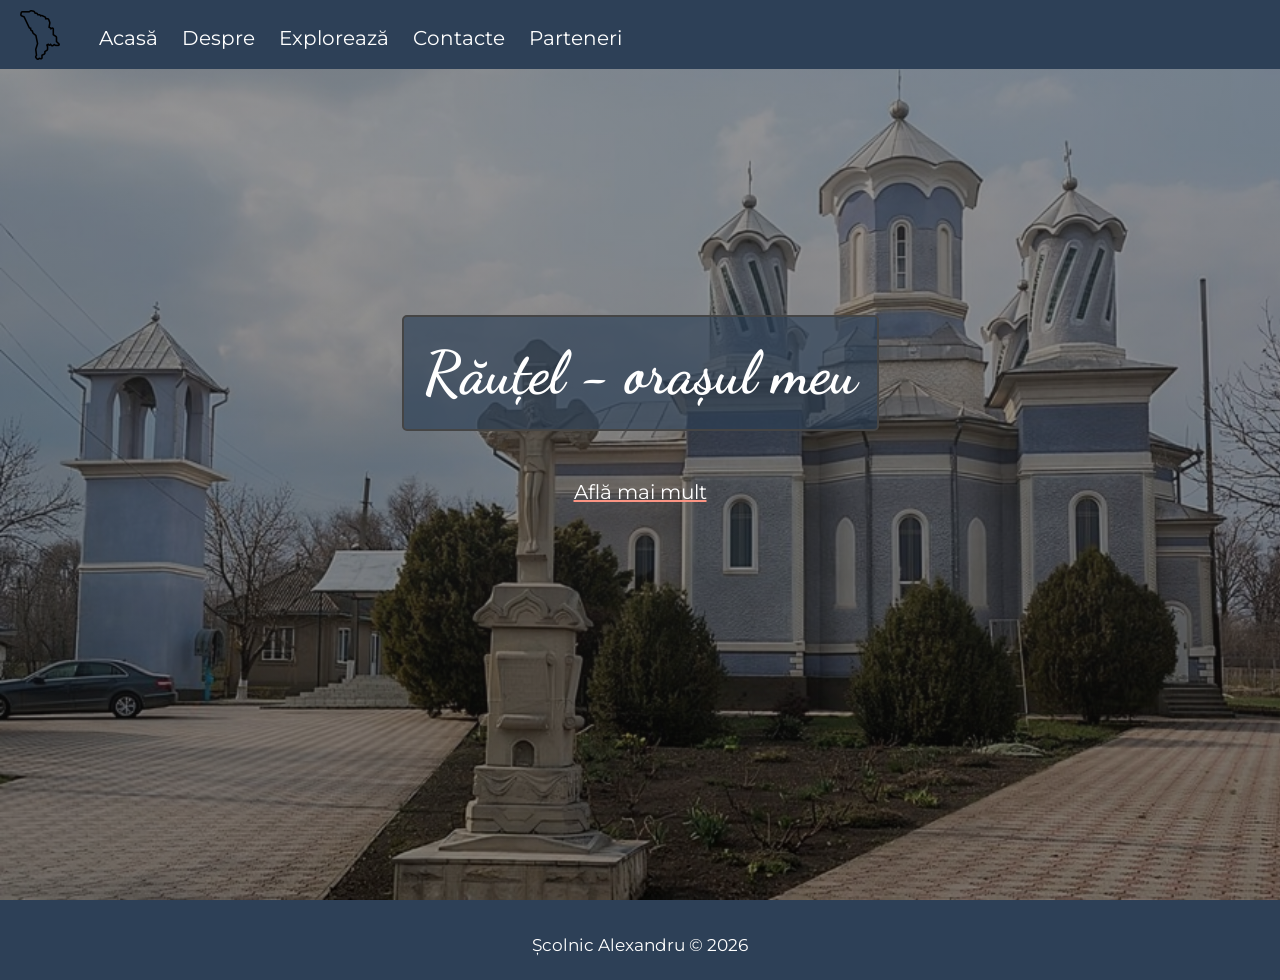
==== index.html @ 98f64849 "Add files via upload" ====
<!DOCTYPE html>
<html>
<head>
    <meta charset="UTF-8">
   <meta name="viewport" content="width-device-width, initial-scale=1.0">
   
   <link rel="stylesheet" href="css/style.css">
   <link rel="stylesheet" href="https://cdnjs.cloudflare.com/ajax/libs/font-awesome/6.1.1/css/all.min.css"/>
   <link rel="icon" href="images/favicon.png">
   <script src="js/script.js"></script>
   
   <title>Răuțel - Localitatea mea</title>
</head>
<body>

    <header>
        <img class="logo" src="images/favicon2.png">
        <navbar>
<a href="index.html">Acasă</a>
<a href="pages/despre.html">Despre</a>
<a href="pages/exploreaza.html">Explorează</a>
<a href="pages/contacte.html">Contacte</a>
<a href="parteneri.html">Parteneri</a>
        </navbar>
        <i id="hamburger" onclick="mobileMenu()" class="fa-solid fa-bars"></i>
    </header>

    <main>
        <section id="index">

            <div class="index-info">
                <h1>Răuțel - orașul meu</h1>

                <br/>

                <a href="pages/despre.html" class="link-index">Află mai mult</a>
            </div>
            
        </section>


    </main>

    <footer>
        <span>Școlnic Alexandru © 2026</span>
    </footer>

</body>
</html>
---- css/style.css ----
@import url('https://fonts.googleapis.com/css2?family=Dancing+Script:wght@400..700&family=Montserrat:ital,wght@0,100..900;1,100..900&family=Playfair+Display:ital,wght@0,400..900;1,400..900&display=swap');

* {
    box-sizing: border-box;
}
body {
    margin: 0;
    font-family: 'Montserrat', sans-serif;
    font-size: 17px;
}

main {
    min-height: 100vh;
}

header {
    background: #2d4057;
    position: fixed;
    width: 100%;
    top: 0;
    padding: 10px 15px 5px 15px;
}

navbar {
    margin-left: 30px;
    margin-bottom: 10px;
    display: inline-block;
    overflow: auto;
}

navbar a {
    color: white;
    text-decoration: none;
    margin-right: 20px;
    font-size: 20px;
}

navbar a:hover {
    color: #131b31;
    text-decoration: underline 1px;
}

footer {
    min-height: 80px;
    background: #2d4057;
    text-align: center;
    color: white;
    padding-top: 35px;
}

p {
    line-height: 150%;
    text-indent: 30px;
}

li {
    margin-top: 10px;
    padding-left: 15px;
    list-style-image: linear-gradient(#fa9483, #fa9483);
}

h1, h2, h3, h4, h5, h6 {
    margin-top: 0;
    font-family: 'Dancing Script', cursive;

}
h1 {
    font-size: 270%;
}
h2 {
    font-size: 200%;
}
section {
    padding: 90px 15%;
}

.logo {
    height: 50px;
}

#index {
    background:  linear-gradient(#4343438b, #00000072), url('../images/index.jpeg');
    background-size:cover;
      min-height: 100vh;
}

.index-info {
margin-top: 25vh;
text-align: center;
}

.index-info h1 {
    font-size: 350%;
    color: white;
    border: 2px solid rgb(69, 69, 69);
    display: inline-block;
    padding: 20px;
    border-radius: 5px;
    background-color: #2d4057a9
}

.link-index {
    color: white;
    text-decoration: underline #fa9483;
    font-size: 20px;
}

.link-index:hover {
    color: #f3deca;
}

.centered {
    text-align: center;
}

.vframe {
    width: 100%;
    height: 30vw;
    border: 3px solid #fa9483;
    border-radius: 5px;
   box-shadow: rgb(38, 57, 77) 0px 20px 30px -10px;
}

.loc {
overflow: auto;
border-bottom: 4px #f3deca dashed;
margin-bottom: 10px;
}


.loc img {
    height: 18vh;
    width: 18vh;
    object-fit: cover;
    border-radius: 50%;
    float: left;
    margin-right: 15px;
    margin-bottom: 15px;
}

.harta {
    width: 100%;
    height: 40vh;
    border-radius: 5px;
}

.row {
overflow: auto;
}

[class^="col-"] {
    float: left;
    padding: 0px 10px;
}

.col-50 {
    width: 50%;
}

.col-33 {
    width: 33.3%;
}

.col-25 {
    width: 25%;
}

.iframe-container {
    display: block;
    width: 100%;
    padding-top: 20px;
    height: 1500px;
}

.iframe-section {
    padding: 90px 2%;
}

.iframe-box {
    margin-top: 5px;
    width: 500px;
    height: 1500px;
    border: none;
}

.contacte, .cform {
   border: 2px solid #f3deca;
   border-radius: 5px;
   background-color: #f3deca8b;
   padding: 5px 5%;
   height: 325px;
   margin-bottom: 15px;
}

.cform input, .cform textarea {
    width: 100%;
    font-size: 15px;
    font-family: inherit;
    margin-bottom: 10px;
    padding: 4px 6px;
}

#hamburger {
    color: white;
    font-size: 28px;
    position: absolute;
    right: 22px;
    top: 24px;
    cursor: pointer;
    display: none;
}

/* media trebuie sa fie la sfarsit */

@media (max-width: 800px) {

    body {
        font-size: 16px;
    }

    section {
        padding: 90px 10px;
    }

    navbar a {
        display: none;
    } 

    .index-info h1 {
        font-size: 250%;
    }

    .vframe {
        height: 55vw;
    }

    [class^="col-"] {
    width: 100% !important;
}

    navbar.mobile a {
        display: block;
        text-align: center;
        margin-top: 12px;
    }


    navbar {
        display: block;
    }

    #hamburger {
        display: block;
    }
}
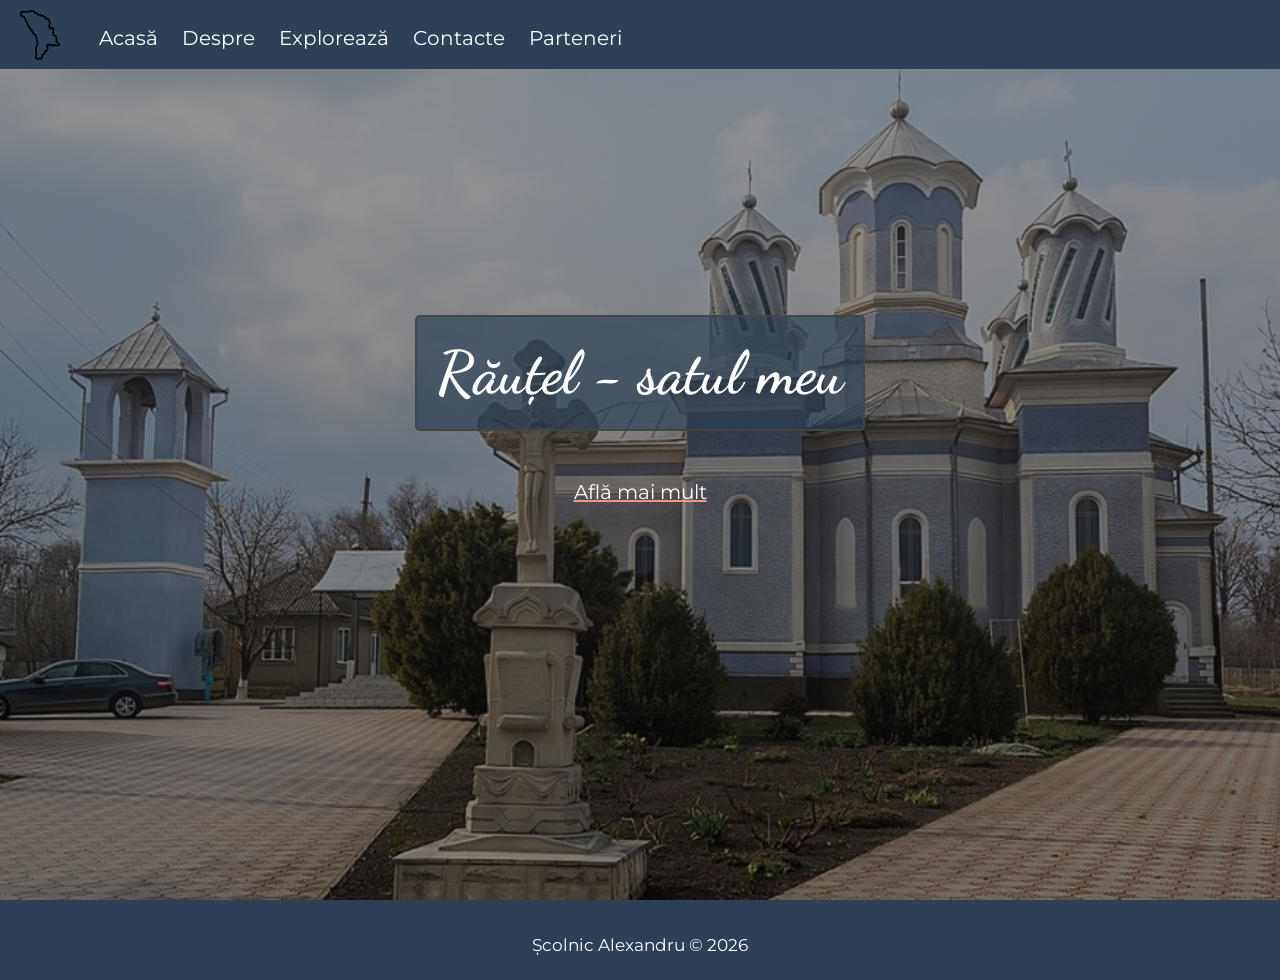
==== commit a6fb7397: "Update index.html" ====
--- a/index.html
+++ b/index.html
@@ -20,7 +20,7 @@
 <a href="pages/despre.html">Despre</a>
 <a href="pages/exploreaza.html">Explorează</a>
 <a href="pages/contacte.html">Contacte</a>
-<a href="parteneri.html">Parteneri</a>
+<a href="../parteneri.html">Parteneri</a>
         </navbar>
         <i id="hamburger" onclick="mobileMenu()" class="fa-solid fa-bars"></i>
     </header>
@@ -29,7 +29,7 @@
         <section id="index">
 
             <div class="index-info">
-                <h1>Răuțel - orașul meu</h1>
+                <h1>Răuțel - satul meu</h1>
 
                 <br/>
 
@@ -46,4 +46,4 @@
     </footer>
 
 </body>
-</html>+</html>
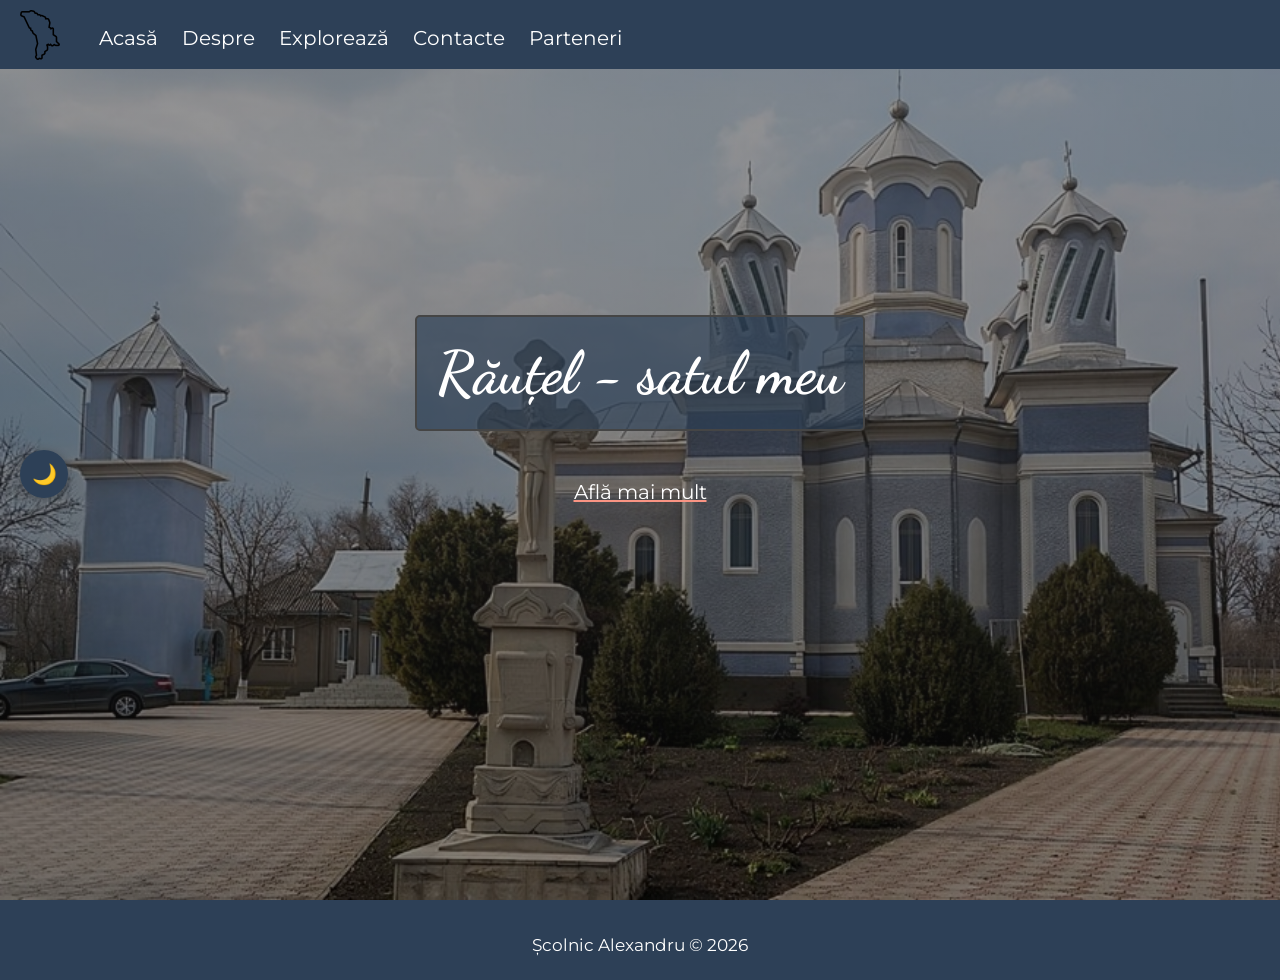
==== commit 7700a434: "Update index.html" ====
--- a/index.html
+++ b/index.html
@@ -20,7 +20,7 @@
 <a href="pages/despre.html">Despre</a>
 <a href="pages/exploreaza.html">Explorează</a>
 <a href="pages/contacte.html">Contacte</a>
-<a href="../parteneri.html">Parteneri</a>
+<a href="pages/parteneri.html">Parteneri</a>
         </navbar>
         <i id="hamburger" onclick="mobileMenu()" class="fa-solid fa-bars"></i>
     </header>
@@ -44,6 +44,6 @@
     <footer>
         <span>Școlnic Alexandru © 2026</span>
     </footer>
-
+<button id="dark-toggle" onclick="toggleDark()">🌙</button>
 </body>
 </html>
--- a/css/style.css
+++ b/css/style.css
@@ -40,6 +40,110 @@
     text-decoration: underline 1px;
 }
 
+/* ===== DARK MODE ===== */
+
+body {
+    transition: background-color 0.3s ease, color 0.3s ease;
+}
+
+body.dark {
+    background-color: #1a1a2e;
+    color: #e0e0e0;
+}
+
+body.dark header {
+    background: #0f0f1a;
+}
+
+body.dark footer {
+    background: #0f0f1a;
+}
+
+body.dark .table-wrapper {
+    background: #1e2a3a;
+    box-shadow: 0 2px 12px rgba(0,0,0,0.4);
+}
+
+body.dark .table-wrapper h2 {
+    background-color: #0f1e2e !important;
+}
+
+body.dark .info-table thead tr {
+    background-color: #1a2535 !important;
+}
+
+body.dark .info-table th {
+    color: #90b4d4 !important;
+    background-color: #1a2535 !important;
+    border-bottom: 2px solid #2d4057 !important;
+}
+
+body.dark .info-table td {
+    color: #d0d0d0 !important;
+    border-bottom: 1px solid #2a3a4a !important;
+}
+
+body.dark .info-table tr:hover td {
+    background-color: #1e3048 !important;
+}
+
+body.dark .info-table td:first-child {
+    color: #90b4d4 !important;
+}
+
+body.dark .note {
+    color: #8899aa !important;
+}
+
+/* Butonul dark mode */
+#dark-toggle {
+    position: fixed;
+    top: 50%;
+    left: 20px;
+    z-index: 9999;
+    background: #2d4057;
+    color: white;
+    border: none;
+    border-radius: 50%;
+    width: 48px;
+    height: 48px;
+    font-size: 20px;
+    cursor: pointer;
+    box-shadow: 0 2px 10px rgba(0,0,0,0.3);
+    transition: background 0.3s ease;
+}
+
+#dark-toggle:hover {
+    background: #1a2535;
+}
+
+/* ===== TABEL ===== */
+
+.table-section {
+    padding: 20px 5% !important; /*in loc the 50px */
+}
+
+.table-wrapper {
+    max-width: 700px;
+    width: 100%;
+    margin: 0 auto;
+    background: #fff;
+    border-radius: 10px;
+    box-shadow: 0 2px 12px rgba(0, 0, 0, 0.1);
+    overflow: hidden;
+}
+
+.table-wrapper h2 {
+    background-color: #2d4057 !important;
+    color: #fff !important;
+    margin: 0 !important;
+    padding: 20px 24px !important;
+    font-size: 20px !important;
+    font-weight: 600 !important;
+    font-family: 'Montserrat', sans-serif !important;
+    text-align: left !important;
+}
+
 footer {
     min-height: 80px;
     background: #2d4057;
@@ -115,7 +219,7 @@
 
 .vframe {
     width: 100%;
-    height: 30vw;
+    height: 55vw; /* in loc de 30vw */
     border: 3px solid #fa9483;
     border-radius: 5px;
    box-shadow: rgb(38, 57, 77) 0px 20px 30px -10px;
@@ -252,4 +356,4 @@
     #hamburger {
         display: block;
     }
-}+}
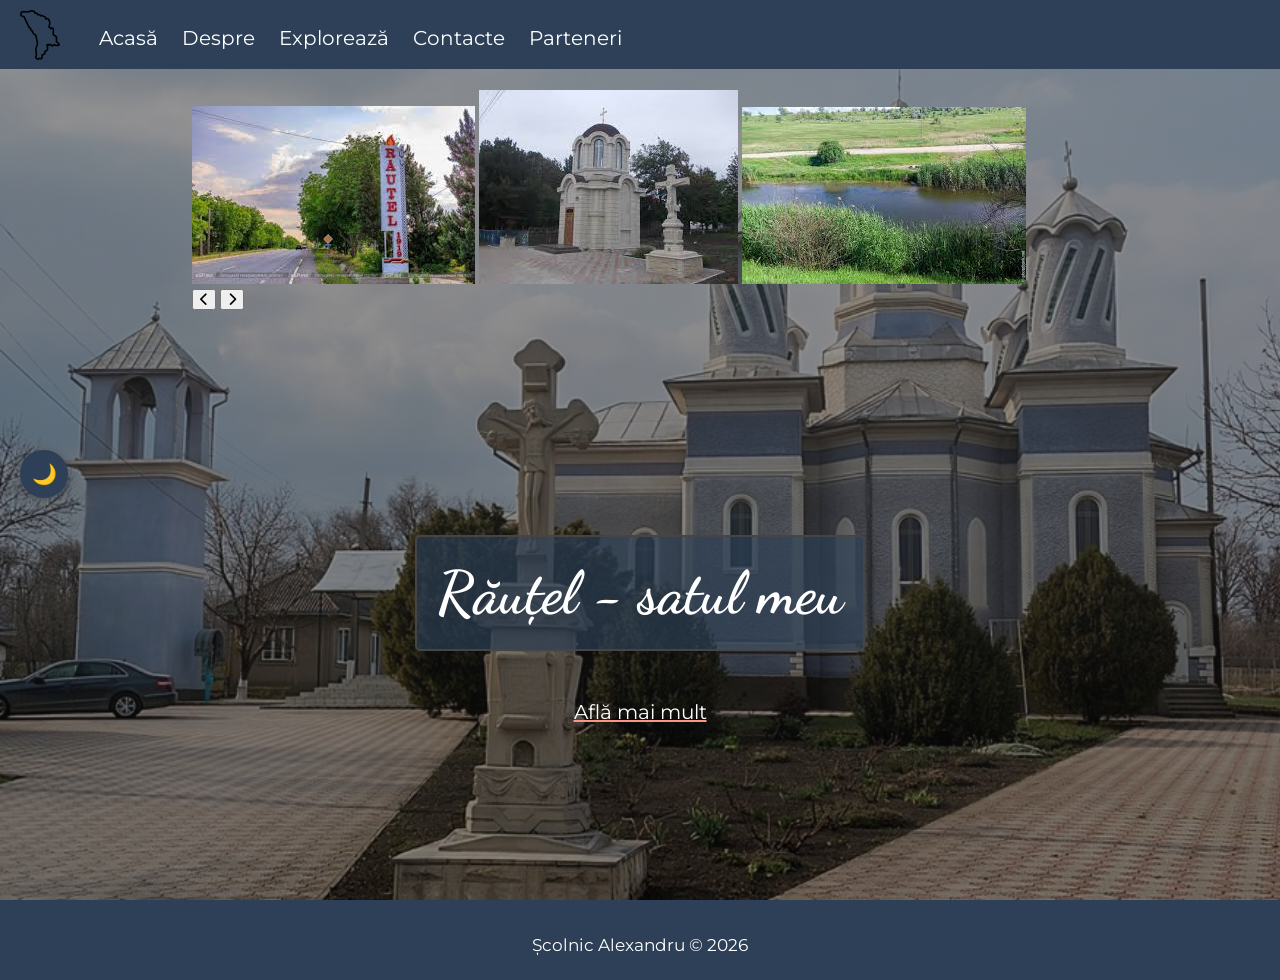
==== commit 5bd280f1: "Update index.html" ====
--- a/index.html
+++ b/index.html
@@ -2,7 +2,7 @@
 <html>
 <head>
     <meta charset="UTF-8">
-   <meta name="viewport" content="width-device-width, initial-scale=1.0">
+   <meta name="viewport" content="width=device-width, initial-scale=1.0">
    
    <link rel="stylesheet" href="css/style.css">
    <link rel="stylesheet" href="https://cdnjs.cloudflare.com/ajax/libs/font-awesome/6.1.1/css/all.min.css"/>
@@ -12,38 +12,81 @@
    <title>Răuțel - Localitatea mea</title>
 </head>
 <body>
-
     <header>
         <img class="logo" src="images/favicon2.png">
         <navbar>
-<a href="index.html">Acasă</a>
-<a href="pages/despre.html">Despre</a>
-<a href="pages/exploreaza.html">Explorează</a>
-<a href="pages/contacte.html">Contacte</a>
-<a href="pages/parteneri.html">Parteneri</a>
+            <a href="index.html">Acasă</a>
+            <a href="pages/despre.html">Despre</a>
+            <a href="pages/exploreaza.html">Explorează</a>
+            <a href="pages/contacte.html">Contacte</a>
+            <a href="pages/parteneri.html">Parteneri</a>
         </navbar>
         <i id="hamburger" onclick="mobileMenu()" class="fa-solid fa-bars"></i>
     </header>
-
     <main>
         <section id="index">
 
+            <!-- SLIDER -->
+            <div class="slider">
+                <div class="slider-track">
+                    <img src="images/slide1.jpg" class="slide" alt="Răuțel 1">
+                    <img src="images/slide2.jpg" class="slide" alt="Răuțel 2">
+                    <img src="images/slide3.jpg" class="slide" alt="Răuțel 3">
+                </div>
+                <button class="slider-btn left" onclick="changeSlide(-1)">
+                    <i class="fa-solid fa-chevron-left"></i>
+                </button>
+                <button class="slider-btn right" onclick="changeSlide(1)">
+                    <i class="fa-solid fa-chevron-right"></i>
+                </button>
+                <div class="slider-dots" id="slider-dots"></div>
+            </div>
+
             <div class="index-info">
                 <h1>Răuțel - satul meu</h1>
-
                 <br/>
-
                 <a href="pages/despre.html" class="link-index">Află mai mult</a>
             </div>
-            
+
         </section>
-
-
     </main>
-
     <footer>
         <span>Școlnic Alexandru © 2026</span>
     </footer>
-<button id="dark-toggle" onclick="toggleDark()">🌙</button>
+    <button id="dark-toggle" onclick="toggleDark()">🌙</button>
+
+    <script>
+        let current = 0;
+        const slides = document.querySelectorAll('.slide');
+        const dotsContainer = document.getElementById('slider-dots');
+
+        // Creează dots
+        slides.forEach((_, i) => {
+            const dot = document.createElement('span');
+            dot.className = 'dot' + (i === 0 ? ' active' : '');
+            dot.onclick = () => goToSlide(i);
+            dotsContainer.appendChild(dot);
+        });
+
+        function updateSlider() {
+            document.querySelector('.slider-track').style.transform = `translateX(-${current * 100}%)`;
+            document.querySelectorAll('.dot').forEach((d, i) => {
+                d.classList.toggle('active', i === current);
+            });
+        }
+
+        function changeSlide(dir) {
+            current = (current + dir + slides.length) % slides.length;
+            updateSlider();
+        }
+
+        function goToSlide(i) {
+            current = i;
+            updateSlider();
+        }
+
+        // Auto-play la fiecare 4 secunde
+        setInterval(() => changeSlide(1), 4000);
+    </script>
 </body>
 </html>
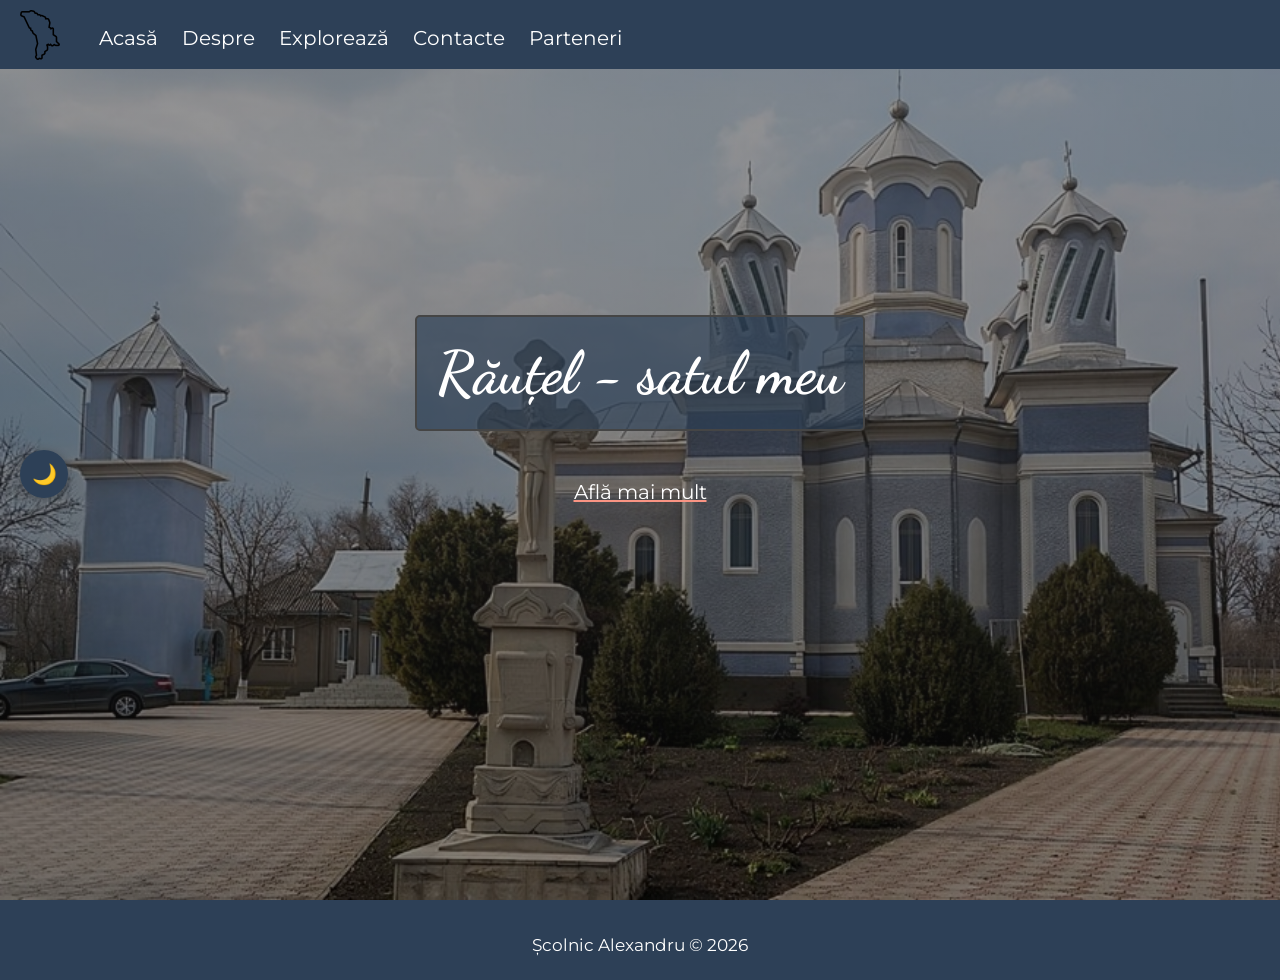
==== commit 0abc5781: "Update index.html" ====
--- a/index.html
+++ b/index.html
@@ -2,14 +2,14 @@
 <html>
 <head>
     <meta charset="UTF-8">
-   <meta name="viewport" content="width=device-width, initial-scale=1.0">
-   
-   <link rel="stylesheet" href="css/style.css">
-   <link rel="stylesheet" href="https://cdnjs.cloudflare.com/ajax/libs/font-awesome/6.1.1/css/all.min.css"/>
-   <link rel="icon" href="images/favicon.png">
-   <script src="js/script.js"></script>
-   
-   <title>Răuțel - Localitatea mea</title>
+    <meta name="viewport" content="width=device-width, initial-scale=1.0">
+    
+    <link rel="stylesheet" href="css/style.css">
+    <link rel="stylesheet" href="https://cdnjs.cloudflare.com/ajax/libs/font-awesome/6.1.1/css/all.min.css"/>
+    <link rel="icon" href="images/favicon.png">
+    <script src="js/script.js"></script>
+    
+    <title>Răuțel - Localitatea mea</title>
 </head>
 <body>
     <header>
@@ -25,68 +25,16 @@
     </header>
     <main>
         <section id="index">
-
-            <!-- SLIDER -->
-            <div class="slider">
-                <div class="slider-track">
-                    <img src="images/slide1.jpg" class="slide" alt="Răuțel 1">
-                    <img src="images/slide2.jpg" class="slide" alt="Răuțel 2">
-                    <img src="images/slide3.jpg" class="slide" alt="Răuțel 3">
-                </div>
-                <button class="slider-btn left" onclick="changeSlide(-1)">
-                    <i class="fa-solid fa-chevron-left"></i>
-                </button>
-                <button class="slider-btn right" onclick="changeSlide(1)">
-                    <i class="fa-solid fa-chevron-right"></i>
-                </button>
-                <div class="slider-dots" id="slider-dots"></div>
-            </div>
-
             <div class="index-info">
                 <h1>Răuțel - satul meu</h1>
                 <br/>
                 <a href="pages/despre.html" class="link-index">Află mai mult</a>
             </div>
-
         </section>
     </main>
     <footer>
         <span>Școlnic Alexandru © 2026</span>
     </footer>
     <button id="dark-toggle" onclick="toggleDark()">🌙</button>
-
-    <script>
-        let current = 0;
-        const slides = document.querySelectorAll('.slide');
-        const dotsContainer = document.getElementById('slider-dots');
-
-        // Creează dots
-        slides.forEach((_, i) => {
-            const dot = document.createElement('span');
-            dot.className = 'dot' + (i === 0 ? ' active' : '');
-            dot.onclick = () => goToSlide(i);
-            dotsContainer.appendChild(dot);
-        });
-
-        function updateSlider() {
-            document.querySelector('.slider-track').style.transform = `translateX(-${current * 100}%)`;
-            document.querySelectorAll('.dot').forEach((d, i) => {
-                d.classList.toggle('active', i === current);
-            });
-        }
-
-        function changeSlide(dir) {
-            current = (current + dir + slides.length) % slides.length;
-            updateSlider();
-        }
-
-        function goToSlide(i) {
-            current = i;
-            updateSlider();
-        }
-
-        // Auto-play la fiecare 4 secunde
-        setInterval(() => changeSlide(1), 4000);
-    </script>
 </body>
 </html>
--- a/css/style.css
+++ b/css/style.css
@@ -19,6 +19,75 @@
     width: 100%;
     top: 0;
     padding: 10px 15px 5px 15px;
+}
+
+/* ===== SLIDER ===== */
+
+.slider {
+    position: relative;
+    width: 80%;
+    max-width: 800px;
+    margin: 30px auto 0 auto;
+    border-radius: 10px;
+    overflow: hidden;
+    box-shadow: 0 4px 20px rgba(0,0,0,0.4);
+}
+
+.slider-track {
+    display: flex;
+    transition: transform 0.6s ease;
+}
+
+.slide {
+    min-width: 100%;
+    height: 420px;
+    object-fit: cover;
+    display: block;
+}
+
+.slider-btn {
+    position: absolute;
+    top: 50%;
+    transform: translateY(-50%);
+    background: rgba(45, 64, 87, 0.75);
+    color: white;
+    border: none;
+    border-radius: 50%;
+    width: 44px;
+    height: 44px;
+    font-size: 18px;
+    cursor: pointer;
+    z-index: 10;
+    transition: background 0.3s ease;
+}
+
+.slider-btn:hover {
+    background: rgba(45, 64, 87, 1);
+}
+
+.slider-btn.left  { left: 12px; }
+.slider-btn.right { right: 12px; }
+
+.slider-dots {
+    position: absolute;
+    bottom: 12px;
+    width: 100%;
+    text-align: center;
+}
+
+.dot {
+    display: inline-block;
+    width: 10px;
+    height: 10px;
+    margin: 0 4px;
+    background: rgba(255,255,255,0.5);
+    border-radius: 50%;
+    cursor: pointer;
+    transition: background 0.3s ease;
+}
+
+.dot.active {
+    background: white;
 }
 
 navbar {
